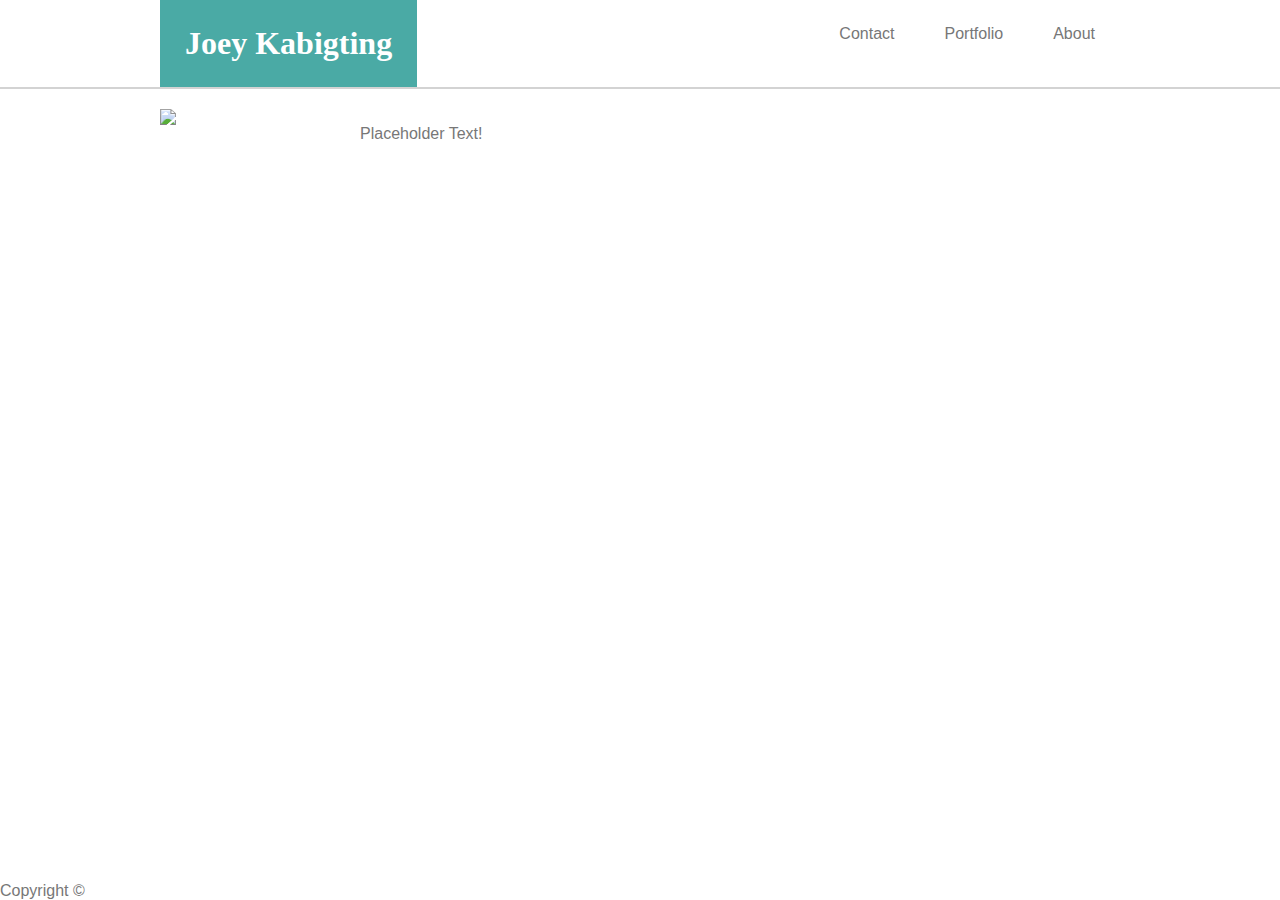
==== index.html @ 9854e081 "End of May 15, built each page's overall layout and done most styling" ====
<!DOCTYPE html>
<html>
<head>
    <title>Assignment 1 - Basic Portfolio</title>
    <link rel="stylesheet" type="text/css" href="assets/css/style.css"/>
</head>
<body>
    <div class="TopBar clearfix">
        <div class="TopBarContent">
            <header>
                <h1>Joey Kabigting</h1>
            </header>
            <div class="TopBarLinks">
                <div class="AboutLink">
                    About
                </div>
                <div class="PortfolioLink">
                    Portfolio
                </div>
                <div class="ContactLink">
                    Contact
                </div>
            </div>
        </div>
    </div>

    <div class="AboutMe clearfix">
        <div class="AboutMeContent">
            <img class="AboutMePic" src="https://scontent.fybz2-2.fna.fbcdn.net/v/t1.0-9/17884231_10208763210346363_3383898200953371632_n.jpg?_nc_cat=103&_nc_ht=scontent.fybz2-2.fna&oh=a18d240e63242e576d0935a08c3064e7&oe=5D51FF1B">
            <p>
            Placeholder Text!
            </p>
        </div>
    </div>

    <footer>
        Copyright &copy;
    </footer>
</body>
</html>
---- assets/css/style.css ----
body {
    background-image: url(file:///C:/Users/thegh/Coding-Homework/Assignment1/Basic-Portfolio/assets/images/white-waves.png);
    margin: 0 auto 0 auto;
    font-family: Arial, Helvetica, sans-serif;
    color: #777777;
}

.clearfix:after {
    content: "";
    display: table;
    clear: both;
}

.TopBar {
    background-color: white;
    border-bottom: 2px solid lightgrey;
}

.TopBarContent {
    width: 960px;
    margin-left: auto;
    margin-right: auto;
}

h1 {
    float: left;
    color: white;
    font-family: Georgia, 'Times New Roman', Times, serif;
    background-color: #4aaaa5;
    padding: 25px;
    margin: 0;
}

.TopBarLinks {

}

.AboutLink {
    float: right;
    padding:25px;
    margin: auto;
}

.PortfolioLink {
    float: right;
    padding: 25px;
    margin: auto;
    vertical-align: center;
}

.ContactLink {
    float: right;
    padding: 25px;
    margin: auto;
}

.AboutMeContent {
    width: 960px;
    padding-top: 20px;
    margin: auto;
}

.AboutMePic {
    float: left;
    width: 200px;
}

p {
    float: left;
}

footer {
    position: absolute;
    bottom: 0px;
}
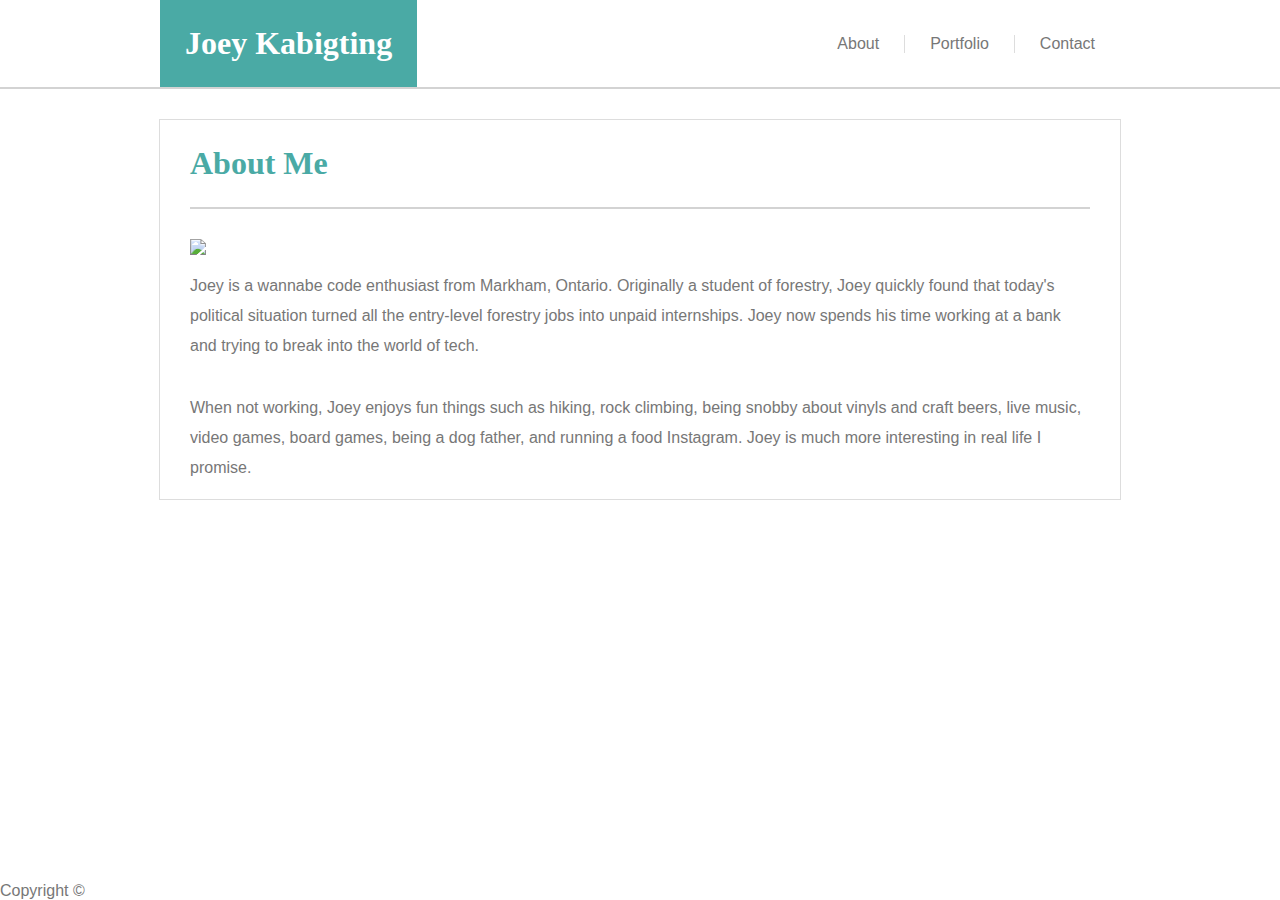
==== commit bb98e26b: "Got banner layout to work, fixed aboutme content layout, added aboutme text" ====
--- a/index.html
+++ b/index.html
@@ -11,24 +11,32 @@
                 <h1>Joey Kabigting</h1>
             </header>
             <div class="TopBarLinks">
-                <div class="AboutLink">
-                    About
-                </div>
+                <div class="ContactLink">
+                        Contact
+                    </div>
                 <div class="PortfolioLink">
                     Portfolio
                 </div>
-                <div class="ContactLink">
-                    Contact
+                <div class="AboutLink">
+                        About
                 </div>
             </div>
         </div>
     </div>
 
     <div class="AboutMe clearfix">
+        <div class="AboutMeBanner">
+            <h1 class="AboutMeTitle">
+                About Me
+            </h1>
+        </div>
         <div class="AboutMeContent">
             <img class="AboutMePic" src="https://scontent.fybz2-2.fna.fbcdn.net/v/t1.0-9/17884231_10208763210346363_3383898200953371632_n.jpg?_nc_cat=103&_nc_ht=scontent.fybz2-2.fna&oh=a18d240e63242e576d0935a08c3064e7&oe=5D51FF1B">
             <p>
-            Placeholder Text!
+                Joey is a wannabe code enthusiast from Markham, Ontario. Originally a student of forestry, Joey quickly found that today's political situation turned all the entry-level forestry jobs into unpaid internships. Joey now spends his time working at a bank and trying to break into the world of tech.
+            </p>
+            <p>
+                When not working, Joey enjoys fun things such as hiking, rock climbing, being snobby about vinyls and craft beers, live music, video games, board games, being a dog father, and running a food Instagram. Joey is much more interesting in real life I promise.
             </p>
         </div>
     </div>
--- a/assets/css/style.css
+++ b/assets/css/style.css
@@ -20,6 +20,7 @@
     width: 960px;
     margin-left: auto;
     margin-right: auto;
+    text-align: center;
 }
 
 h1 {
@@ -32,32 +33,56 @@
 }
 
 .TopBarLinks {
-
+    position: relative;
+    top: 35px;
+    right: 0px;
 }
 
 .AboutLink {
     float: right;
-    padding:25px;
+    padding: 0 25px 0 25px;
     margin: auto;
+    border-right: 1px solid #dddddd;
 }
 
 .PortfolioLink {
     float: right;
-    padding: 25px;
+    padding: 0 25px 0 25px;
     margin: auto;
-    vertical-align: center;
+    border-right: 1px solid #dddddd;
 }
 
 .ContactLink {
     float: right;
-    padding: 25px;
+    padding: 0 25px 0 25px;
     margin: auto;
+}
+
+.AboutMe {
+    width: 960px;
+    border: 1px solid #dddddd;
+    background-color: white;
+    margin: 30px auto auto auto;
+}
+
+.AboutMeBanner {
+    width: 900px;
+    border-bottom: 2px solid lightgrey;
+    float: left;
+    margin: 0 30px 0 30px;
+}
+
+.AboutMeTitle {
+    color: #4aaaa5;
+    background-color: white;
+    padding-left: 0;
 }
 
 .AboutMeContent {
     width: 960px;
-    padding-top: 20px;
     margin: auto;
+    padding: 30px 30px 0 30px;
+    float: left;
 }
 
 .AboutMePic {
@@ -66,7 +91,9 @@
 }
 
 p {
+    width: 900px;
     float: left;
+    line-height: 30px;
 }
 
 footer {
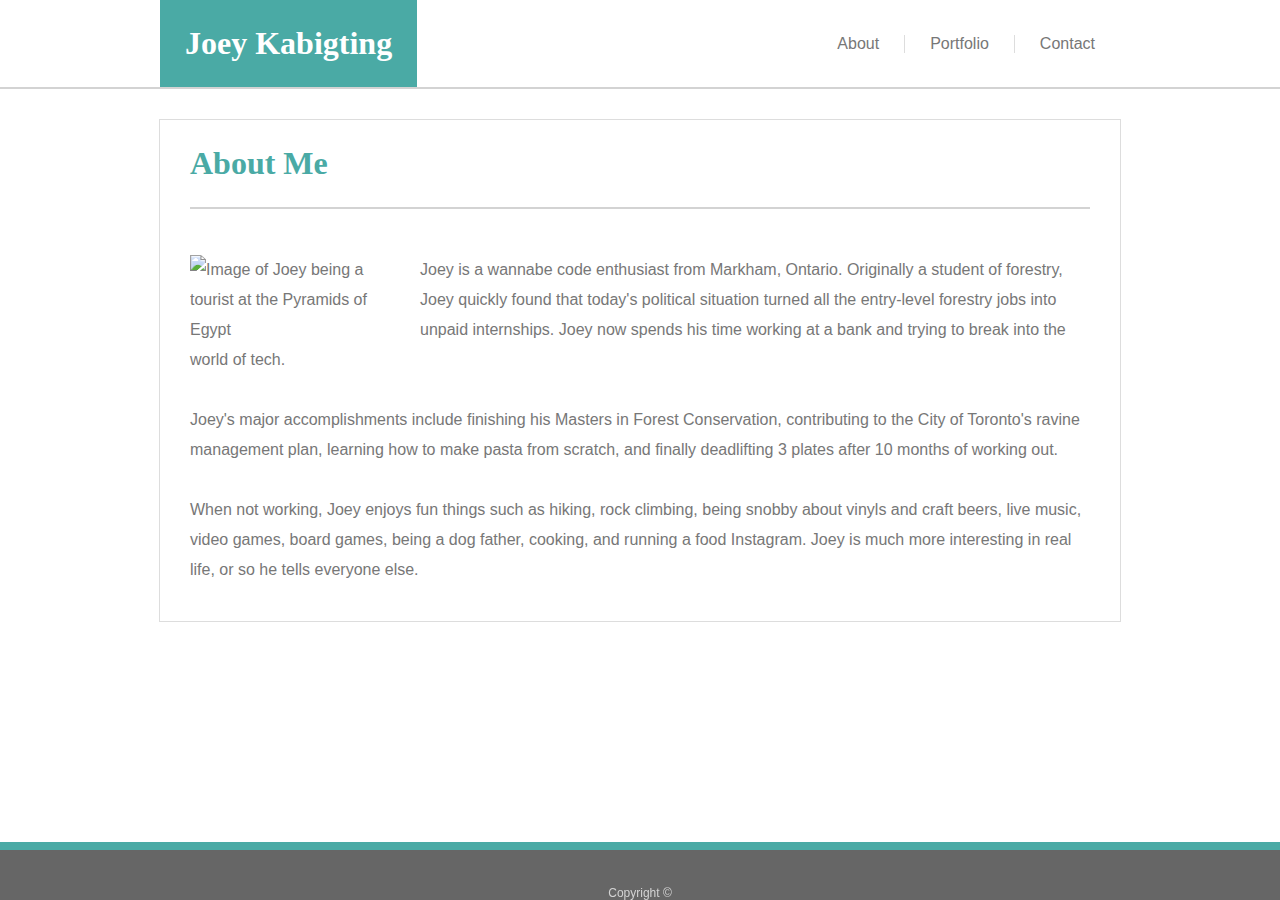
==== commit 61ad4039: "Finished contact form and sticky footer" ====
--- a/index.html
+++ b/index.html
@@ -12,13 +12,13 @@
             </header>
             <div class="TopBarLinks">
                 <div class="ContactLink">
-                        Contact
+                    <a href="contact.html">Contact</a>
                     </div>
                 <div class="PortfolioLink">
-                    Portfolio
+                    <a href="portfolio.html">Portfolio</a>
                 </div>
                 <div class="AboutLink">
-                        About
+                    <a href="index.html">About</a>
                 </div>
             </div>
         </div>
@@ -31,18 +31,21 @@
             </h1>
         </div>
         <div class="AboutMeContent">
-            <img class="AboutMePic" src="https://scontent.fybz2-2.fna.fbcdn.net/v/t1.0-9/17884231_10208763210346363_3383898200953371632_n.jpg?_nc_cat=103&_nc_ht=scontent.fybz2-2.fna&oh=a18d240e63242e576d0935a08c3064e7&oe=5D51FF1B">
-            <p>
+            <p class="MainContent">
+                <img class="AboutMePic" src="https://scontent.fybz2-2.fna.fbcdn.net/v/t1.0-9/17884231_10208763210346363_3383898200953371632_n.jpg?_nc_cat=103&_nc_ht=scontent.fybz2-2.fna&oh=a18d240e63242e576d0935a08c3064e7&oe=5D51FF1B" alt="Image of Joey being a tourist at the Pyramids of Egypt">
                 Joey is a wannabe code enthusiast from Markham, Ontario. Originally a student of forestry, Joey quickly found that today's political situation turned all the entry-level forestry jobs into unpaid internships. Joey now spends his time working at a bank and trying to break into the world of tech.
-            </p>
-            <p>
-                When not working, Joey enjoys fun things such as hiking, rock climbing, being snobby about vinyls and craft beers, live music, video games, board games, being a dog father, and running a food Instagram. Joey is much more interesting in real life I promise.
+                <br><br>
+                Joey's major accomplishments include finishing his Masters in Forest Conservation, contributing to the City of Toronto's ravine management plan, learning how to make pasta from scratch, and finally deadlifting 3 plates after 10 months of working out.
+                <br><br>
+                When not working, Joey enjoys fun things such as hiking, rock climbing, being snobby about vinyls and craft beers, live music, video games, board games, being a dog father, cooking, and running a food Instagram. Joey is much more interesting in real life, or so he tells everyone else.
             </p>
         </div>
     </div>
 
     <footer>
-        Copyright &copy;
+        <div class="FooterText">
+            Copyright &copy;
+        </div>
     </footer>
 </body>
 </html>--- a/assets/css/style.css
+++ b/assets/css/style.css
@@ -63,6 +63,7 @@
     border: 1px solid #dddddd;
     background-color: white;
     margin: 30px auto auto auto;
+    padding-bottom: 20px;
 }
 
 .AboutMeBanner {
@@ -80,23 +81,80 @@
 
 .AboutMeContent {
     width: 960px;
-    margin: auto;
     padding: 30px 30px 0 30px;
     float: left;
 }
 
 .AboutMePic {
+    width: 200px;
+    margin-right: 30px;
     float: left;
-    width: 200px;
 }
 
-p {
+.MainContent {
     width: 900px;
+    line-height: 30px;
+    padding-right: 0px;
     float: left;
-    line-height: 30px;
 }
 
 footer {
-    position: absolute;
-    bottom: 0px;
+    width: 100%;
+    position: fixed;
+    bottom: 0;
+    font-size: 12px;
+    background-color: #666666;
+    color: lightgrey;
+    height: 50px;
+    border-top: 8px solid #4aaaa5;
+}
+
+.FooterText {
+    position: fixed;
+    width: 100%;
+    bottom: 0;
+    text-align: center;
+}
+
+a {
+    font-family: Arial, Helvetica, sans-serif;
+    color: #777777;
+    text-decoration: none;
+}
+
+input[type=text], select, textarea {
+    width: 100%;
+    padding: 12px;
+    border: 1px solid #ccc;
+    border-radius: 4px;
+    box-sizing: border-box;
+    margin-top: 6px; 
+    margin-bottom: 16px;
+    resize: vertical
+}
+  
+input[type=submit] {
+    background-color: #4aaaa5;
+    color: white;
+    padding: 12px 20px;
+    border: none;
+    border-radius: 4px;
+    cursor: pointer;
+}
+  
+input[type=submit]:hover {
+    background-color: #455aa0;
+}
+
+.ContactBanner {
+    width: 900px;
+    border-bottom: 2px solid lightgrey;
+    float: left;
+    margin: 0 30px 20px 30px;
+}
+
+.ContactForm {
+    border-radius: 5px;
+    background-color: white;
+    padding: 30px;
 }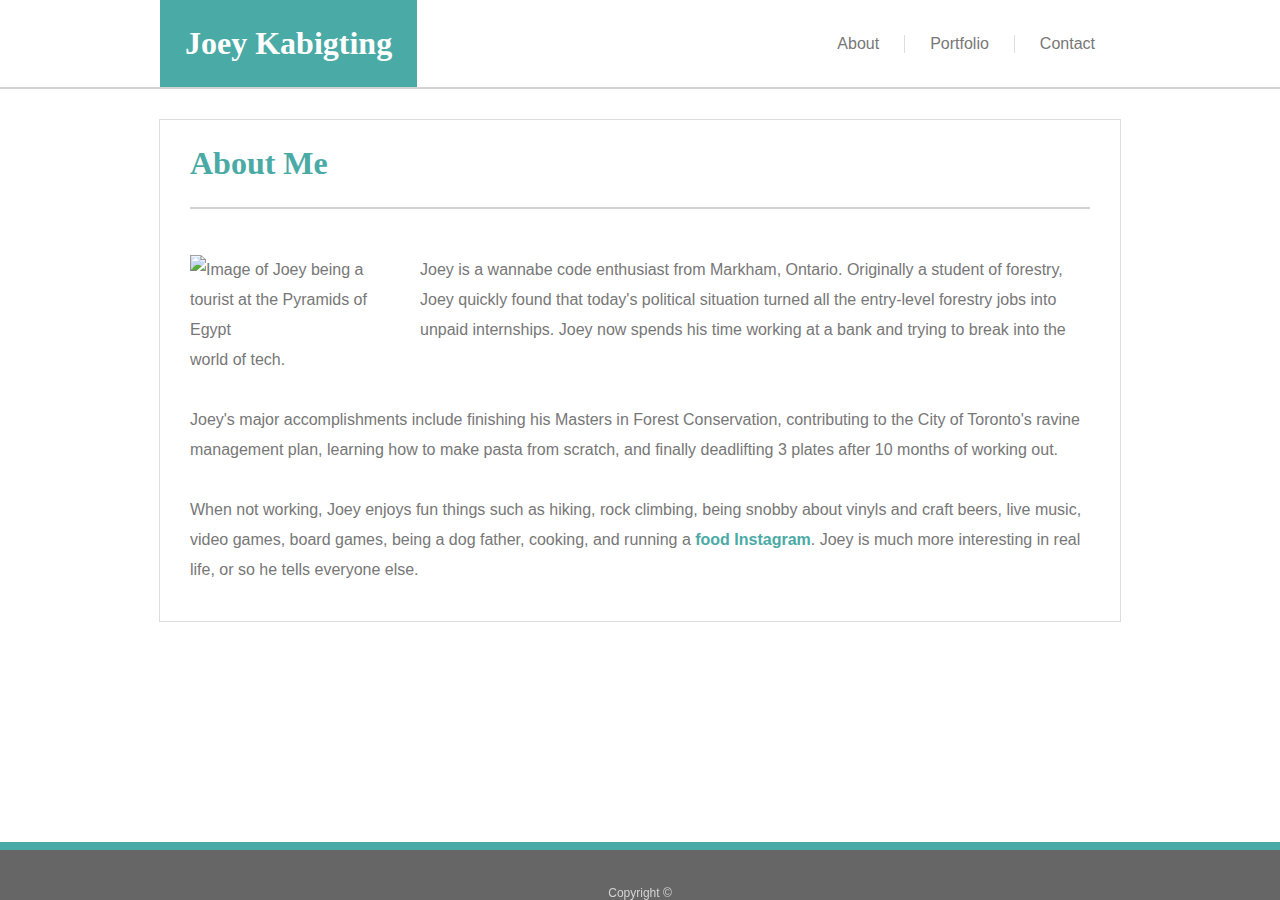
==== commit 8cb9463d: "Fixed portfolio title banner widths and added an insta link - ready for submission" ====
--- a/index.html
+++ b/index.html
@@ -1,5 +1,5 @@
 <!DOCTYPE html>
-<html>
+<html lang="en">
 <head>
     <title>Assignment 1 - Basic Portfolio</title>
     <link rel="stylesheet" type="text/css" href="assets/css/style.css"/>
@@ -37,7 +37,7 @@
                 <br><br>
                 Joey's major accomplishments include finishing his Masters in Forest Conservation, contributing to the City of Toronto's ravine management plan, learning how to make pasta from scratch, and finally deadlifting 3 plates after 10 months of working out.
                 <br><br>
-                When not working, Joey enjoys fun things such as hiking, rock climbing, being snobby about vinyls and craft beers, live music, video games, board games, being a dog father, cooking, and running a food Instagram. Joey is much more interesting in real life, or so he tells everyone else.
+                When not working, Joey enjoys fun things such as hiking, rock climbing, being snobby about vinyls and craft beers, live music, video games, board games, being a dog father, cooking, and running a <a class="Instagram" href="https://www.instagram.com/staybloated/" target="_blank">food Instagram</a>. Joey is much more interesting in real life, or so he tells everyone else.
             </p>
         </div>
     </div>
--- a/assets/css/style.css
+++ b/assets/css/style.css
@@ -62,7 +62,7 @@
     width: 960px;
     border: 1px solid #dddddd;
     background-color: white;
-    margin: 30px auto auto auto;
+    margin: 30px auto 90px auto;
     padding-bottom: 20px;
 }
 
@@ -107,6 +107,7 @@
     color: lightgrey;
     height: 50px;
     border-top: 8px solid #4aaaa5;
+    z-index: 999;
 }
 
 .FooterText {
@@ -114,12 +115,18 @@
     width: 100%;
     bottom: 0;
     text-align: center;
+    z-index: 9999;
 }
 
 a {
     font-family: Arial, Helvetica, sans-serif;
     color: #777777;
     text-decoration: none;
+}
+
+.Instagram {
+    color: #4aaaa5;
+    font-weight: bold;
 }
 
 input[type=text], select, textarea {
@@ -143,7 +150,7 @@
 }
   
 input[type=submit]:hover {
-    background-color: #455aa0;
+    background-color: #01e1ff;
 }
 
 .ContactBanner {
@@ -157,4 +164,38 @@
     border-radius: 5px;
     background-color: white;
     padding: 30px;
+}
+
+.PortfolioImage {
+    width: 300px;
+    height: 220px;
+    margin-bottom: 20px;
+}
+
+.column {
+    padding: 10px;
+    position: relative;
+    display: inline-block;
+}
+
+.column .text {      
+    top: 50%;
+    position: absolute;
+    z-index: 99;       
+    text-align: center;
+}
+
+.text {
+    float: left;
+    color: white;
+    font-family: Georgia, 'Times New Roman', Times, serif;
+    background-color: #4aaaa5;
+    padding: 25px;
+    margin: 0;
+    width: 250px;
+    font-size: 20px;
+}
+
+a:hover {
+    color: #01e1ff;
 }